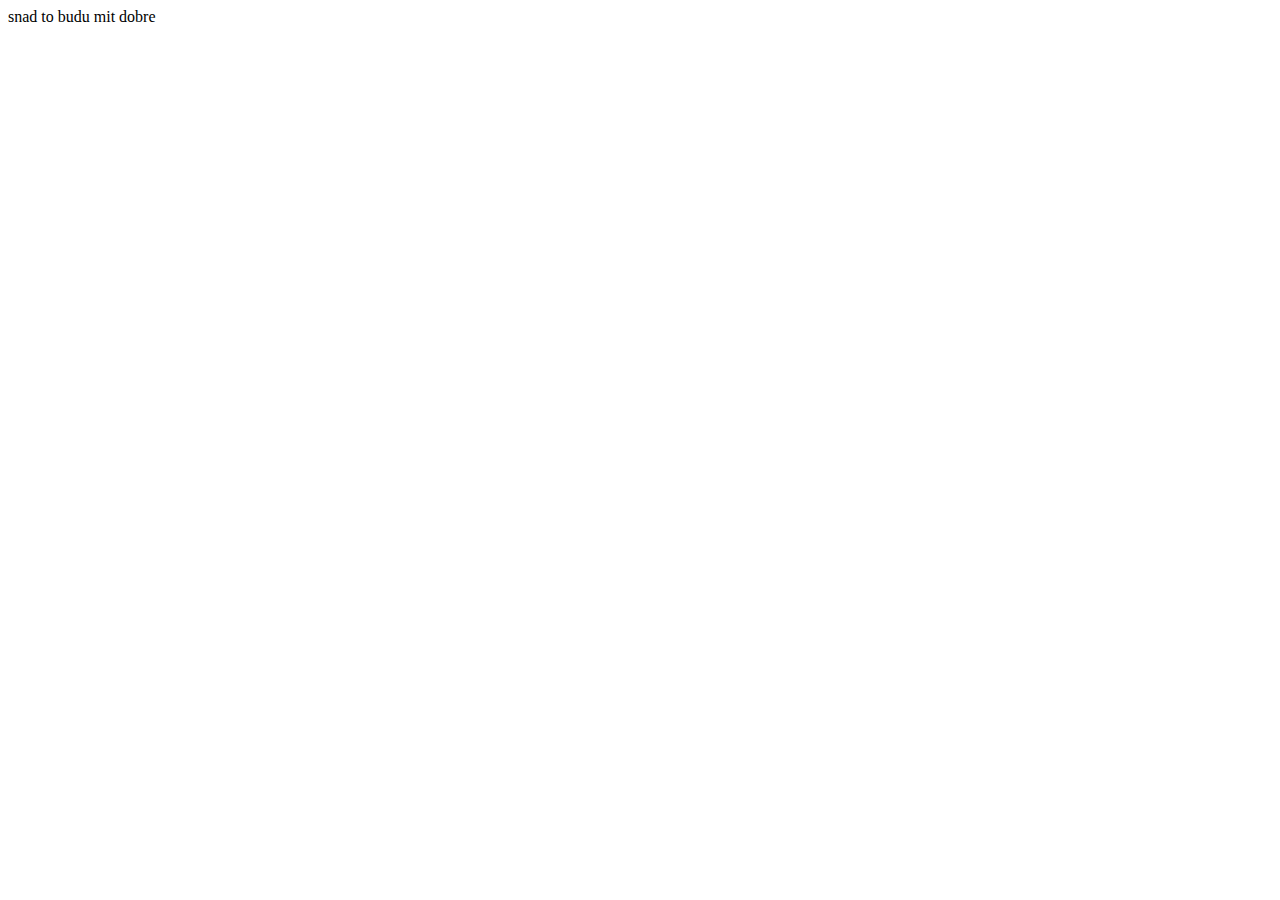
==== cernylidi.html @ d902083b "Initial commit" ====
<!DOCTYPE html>
<html>

<head>
  <meta charset="utf-8">
  <meta name="viewport" content="width=device-width">
  <title>replit</title>
  <link href="style.css" rel="stylesheet" type="text/css" />
</head>

<body>
 snad to budu mit dobre
  <script src="script.js"></script>
</body>

</html>
---- style.css ----
html {
  height: 100%;
  width: 100%;
}
.cernylidi{
  background-color: red;
  text-align: center;
  font-size: 60px;
}

.cervenylidi{
  background-color: #bdffc1;
  font-size: 60px;
}
.nevim{
  text-align: center;
  font-family: Impact, Haettenschweiler, 'Arial Narrow Bold', sans-serif;
  font-size: 70px;
}
.zlutylidi{
  background-color: black;
  text-align: center;
  color: #00ffe1;
  font-size: 60px;
  text-shadow: blue;
}
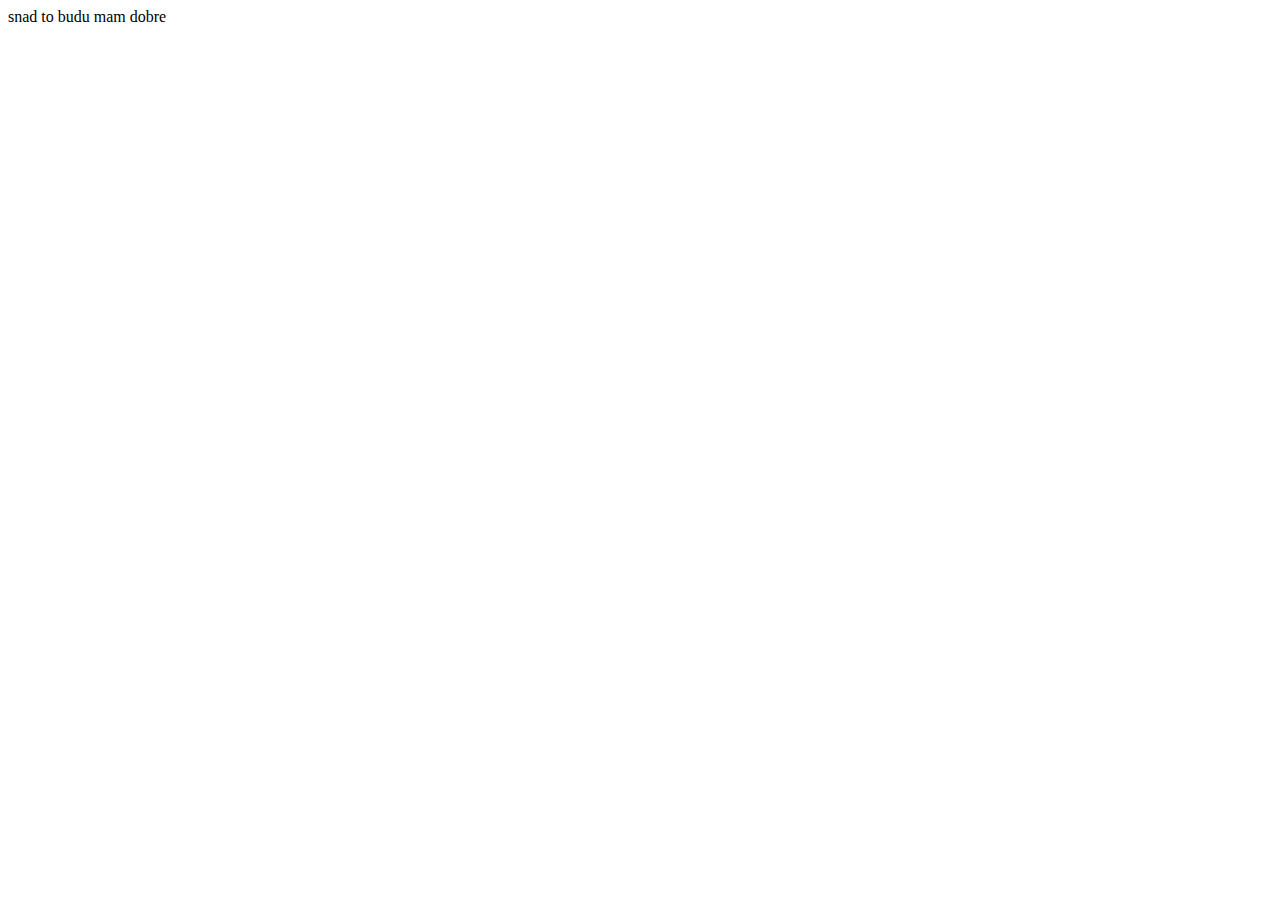
==== commit e8e7c6c0: "uz je to lepsi" ====
--- a/cernylidi.html
+++ b/cernylidi.html
@@ -9,7 +9,7 @@
 </head>
 
 <body>
- snad to budu mit dobre
+ snad to budu mam dobre
   <script src="script.js"></script>
 </body>
 
